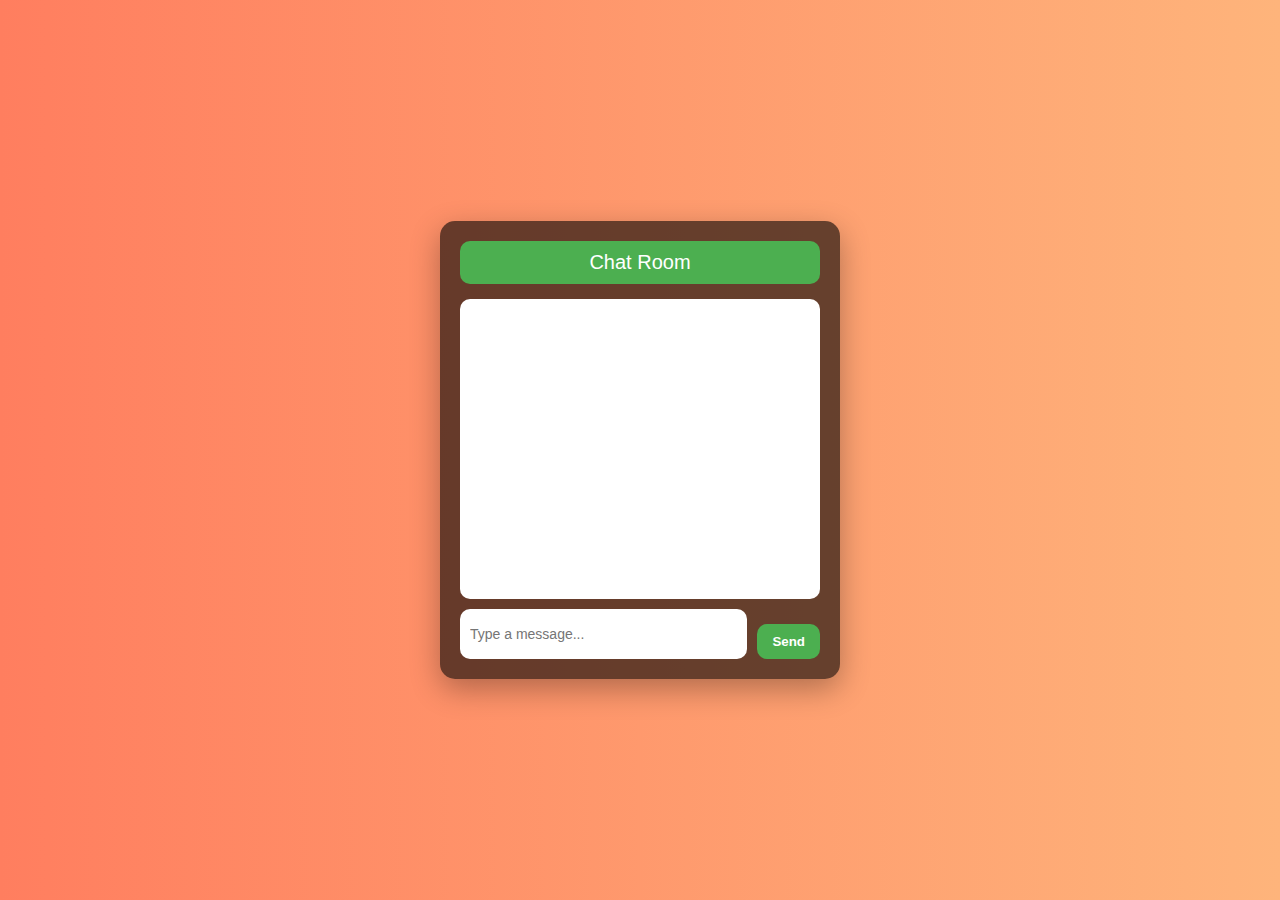
==== chat.html @ a0609b46 "commited this chitchat" ====
<!DOCTYPE html>
<html lang="en">
<head>
  <meta charset="UTF-8">
  <meta name="viewport" content="width=device-width, initial-scale=1.0">
  <title>Chat Room</title>
  <link rel="stylesheet" href="web.css">
</head>
<body>
  <div id="chatContainer" class="chat-container">
    <div class="chat-header">Chat Room</div>
    <div class="chat-box" id="chatBox">
      <!-- Chat messages will appear here -->
    </div>
    <div class="chat-input-area">
      <input type="text" id="chatInput" placeholder="Type a message...">
      <button onclick="sendMessage()">Send</button>
    </div>
  </div>

  <script>
    // Chat functionality
    function sendMessage() {
      const chatBox = document.getElementById('chatBox');
      const chatInput = document.getElementById('chatInput');
      const message = chatInput.value.trim();

      if (message !== "") {
        const newMessage = document.createElement('div');
        newMessage.classList.add('chat-message');
        newMessage.textContent = message;
        chatBox.appendChild(newMessage);
        chatInput.value = "";  // Clear input after sending
        chatBox.scrollTop = chatBox.scrollHeight; // Scroll to bottom
      }
    }
  </script>
</body>
</html>
---- web.css ----
/* General Reset and Styling */
* {
  margin: 0;
  padding: 0;
  box-sizing: border-box;
}

body {
  font-family: 'Poppins', sans-serif;
  background: linear-gradient(to right, #ff7e5f, #feb47b); /* Warm gradient background */
  display: flex;
  justify-content: center;
  align-items: center;
  height: 100vh;
  color: white;
}

/* Container Styling */
.container {
  text-align: center;
  background: rgba(255, 255, 255, 0.2);
  padding: 30px;
  border-radius: 20px;
  box-shadow: 0 10px 30px rgba(0, 0, 0, 0.3);
  max-width: 400px;
  width: 100%;
}

h1 {
  color: #fff;
  font-size: 24px;
  margin-bottom: 20px;
  letter-spacing: 1px;
}

/* Dynamic Website Name Styling */
#dynamicWebsiteName {
  color: #ffeb3b;
  font-weight: bold;
  font-size: 1.2em;
}

/* Form Styling */
.form-group {
  margin-bottom: 20px;
}

label {
  font-size: 14px;
  color: #f0f0f0;
  display: block;
  margin-bottom: 8px;
}

input[type="password"] {
  padding: 12px 15px;
  width: 100%;
  border-radius: 10px;
  border: none;
  font-size: 16px;
  background-color: rgba(255, 255, 255, 0.7);
  margin-top: 5px;
  transition: all 0.3s ease;
}

input[type="password"]:focus {
  outline: none;
  background-color: rgba(255, 255, 255, 0.9);
  border: 2px solid #ffeb3b;  /* Adds a border on focus */
}

/* Button Styling */
button {
  padding: 12px 25px;
  margin-top: 15px;
  background-color: #4caf50; /* Green button */
  border: none;
  color: white;
  border-radius: 20px;
  font-weight: bold;
  cursor: pointer;
  transition: background-color 0.3s ease;
}

button:hover {
  background-color: #45a049;
}

button:active {
  background-color: #388e3c;
}

/* Blue Screen Styling */
.blue-screen {
  position: fixed;
  top: 0;
  left: 0;
  width: 100%;
  height: 100%;
  background-color: #0000ff;
  display: none;
  z-index: 9999;
  color: white;
  font-size: 24px;
  display: flex;
  justify-content: center;
  align-items: center;
  animation: fadeIn 1s ease-in-out;
}

/* Chat Styling */
.chat-container {
  background-color: rgba(0, 0, 0, 0.6);
  padding: 20px;
  border-radius: 15px;
  max-width: 400px;
  width: 100%;
  box-shadow: 0 10px 30px rgba(0, 0, 0, 0.3);
}

.chat-header {
  background-color: #4caf50;
  padding: 10px;
  font-size: 20px;
  color: white;
  text-align: center;
  border-radius: 10px;
  margin-bottom: 15px;
}

.chat-box {
  background-color: white;
  height: 300px;
  overflow-y: scroll;
  padding: 10px;
  border-radius: 10px;
}

.chat-message {
  margin-bottom: 10px;
  padding: 8px;
  background-color: #f1f1f1;
  border-radius: 5px;
  word-wrap: break-word;
}

.chat-input-area {
  display: flex;
  margin-top: 10px;
}

input[type="text"] {
  flex: 1;
  padding: 10px;
  border-radius: 10px;
  border: none;
  font-size: 14px;
  margin-right: 10px;
}

input[type="text"]:focus {
  outline: none;
}

.chat-input-area button {
  background-color: #4caf50;
  padding: 10px 15px;
  color: white;
  border: none;
  border-radius: 10px;
  cursor: pointer;
  transition: background-color 0.3s ease;
}

.chat-input-area button:hover {
  background-color: #45a049;
}

.chat-input-area button:active {
  background-color: #388e3c;
}

/* Animations */
@keyframes fadeIn {
  from {
    opacity: 0;
  }
  to {
    opacity: 1;
  }
}
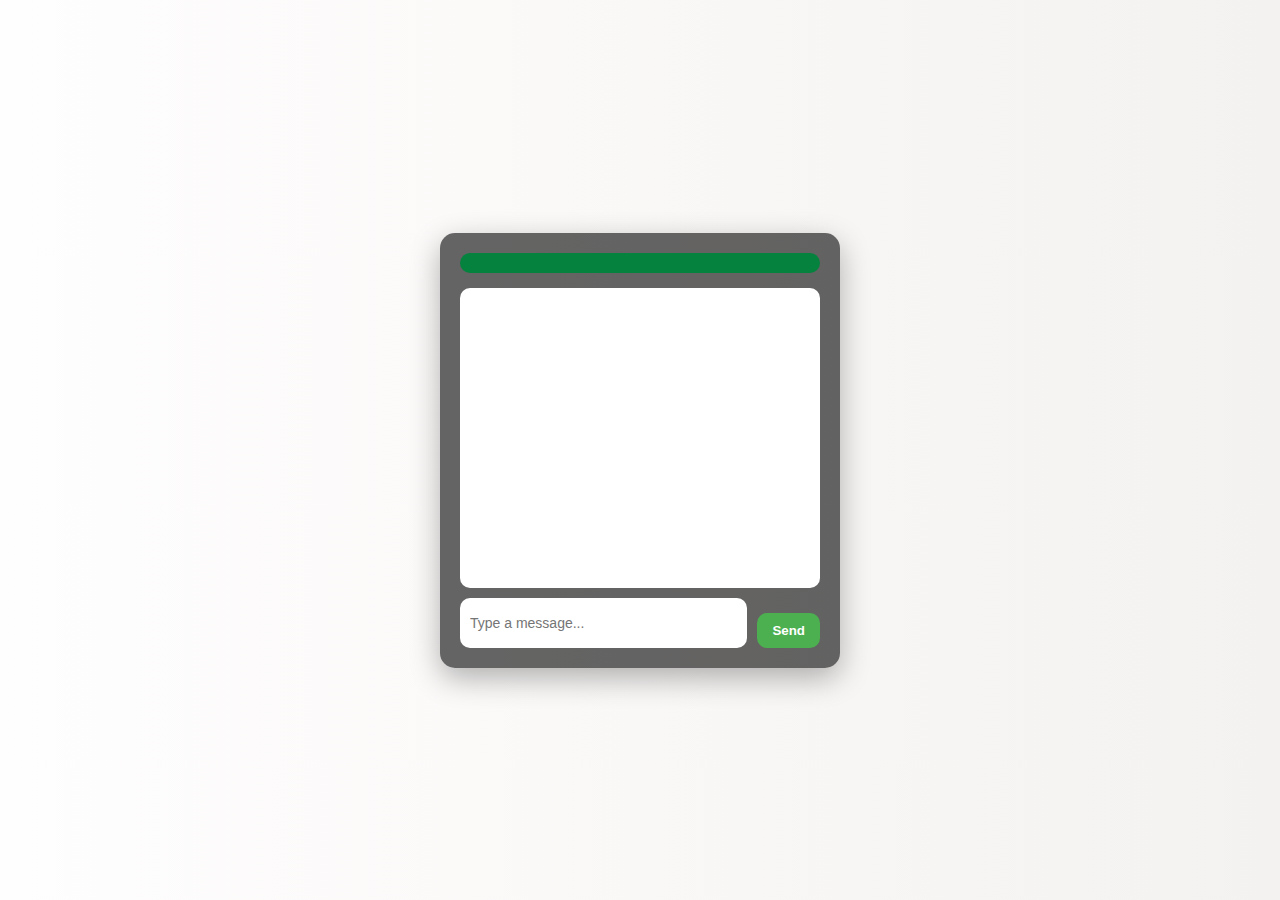
==== commit d4ed26a9: "added some code" ====
--- a/chat.html
+++ b/chat.html
@@ -8,7 +8,8 @@
 </head>
 <body>
   <div id="chatContainer" class="chat-container">
-    <div class="chat-header">Chat Room</div>
+    <!-- Dynamic website name with attractive message -->
+    <div class="chat-header" id="chatHeader"></div>
     <div class="chat-box" id="chatBox">
       <!-- Chat messages will appear here -->
     </div>
@@ -19,6 +20,20 @@
   </div>
 
   <script>
+    // Retrieve website name from URL parameters
+    const queryString = window.location.search;
+    const urlParams = new URLSearchParams(queryString);
+    let websiteName = urlParams.get('name');  // Get the 'name' parameter
+
+    // Remove 'bs.' and '.com' from the website name
+    websiteName = websiteName.replace('bs.', '').replace('.com', '');
+
+    // Add an attractive welcome message using the website name
+    const welcomeMessage = ` ${websiteName}! Let's chat and make memories.`;
+
+    // Display the dynamic website name and message in the header
+    document.getElementById('chatHeader').textContent = welcomeMessage;
+
     // Chat functionality
     function sendMessage() {
       const chatBox = document.getElementById('chatBox');
--- a/web.css
+++ b/web.css
@@ -7,7 +7,7 @@
 
 body {
   font-family: 'Poppins', sans-serif;
-  background: linear-gradient(to right, #ff7e5f, #feb47b); /* Warm gradient background */
+  background: linear-gradient(to right, #fffefe, #f4f2f0); /* Warm gradient background */
   display: flex;
   justify-content: center;
   align-items: center;
@@ -18,16 +18,16 @@
 /* Container Styling */
 .container {
   text-align: center;
-  background: rgba(255, 255, 255, 0.2);
+  background: rgba(1, 50, 57, 0.2);
   padding: 30px;
   border-radius: 20px;
-  box-shadow: 0 10px 30px rgba(0, 0, 0, 0.3);
+  box-shadow: 0 10px 30px rgba(3, 53, 80, 0.3);
   max-width: 400px;
   width: 100%;
 }
 
 h1 {
-  color: #fff;
+  color: #c61e1e;
   font-size: 24px;
   margin-bottom: 20px;
   letter-spacing: 1px;
@@ -35,7 +35,7 @@
 
 /* Dynamic Website Name Styling */
 #dynamicWebsiteName {
-  color: #ffeb3b;
+  color: #0f0f0b;
   font-weight: bold;
   font-size: 1.2em;
 }
@@ -73,7 +73,7 @@
 button {
   padding: 12px 25px;
   margin-top: 15px;
-  background-color: #4caf50; /* Green button */
+  background-color: #000000; /* Green button */
   border: none;
   color: white;
   border-radius: 20px;
@@ -83,29 +83,11 @@
 }
 
 button:hover {
-  background-color: #45a049;
+  background-color: #17c720;
 }
 
 button:active {
   background-color: #388e3c;
-}
-
-/* Blue Screen Styling */
-.blue-screen {
-  position: fixed;
-  top: 0;
-  left: 0;
-  width: 100%;
-  height: 100%;
-  background-color: #0000ff;
-  display: none;
-  z-index: 9999;
-  color: white;
-  font-size: 24px;
-  display: flex;
-  justify-content: center;
-  align-items: center;
-  animation: fadeIn 1s ease-in-out;
 }
 
 /* Chat Styling */
@@ -119,7 +101,7 @@
 }
 
 .chat-header {
-  background-color: #4caf50;
+  background-color: #05823d;
   padding: 10px;
   font-size: 20px;
   color: white;
@@ -179,13 +161,3 @@
 .chat-input-area button:active {
   background-color: #388e3c;
 }
-
-/* Animations */
-@keyframes fadeIn {
-  from {
-    opacity: 0;
-  }
-  to {
-    opacity: 1;
-  }
-}
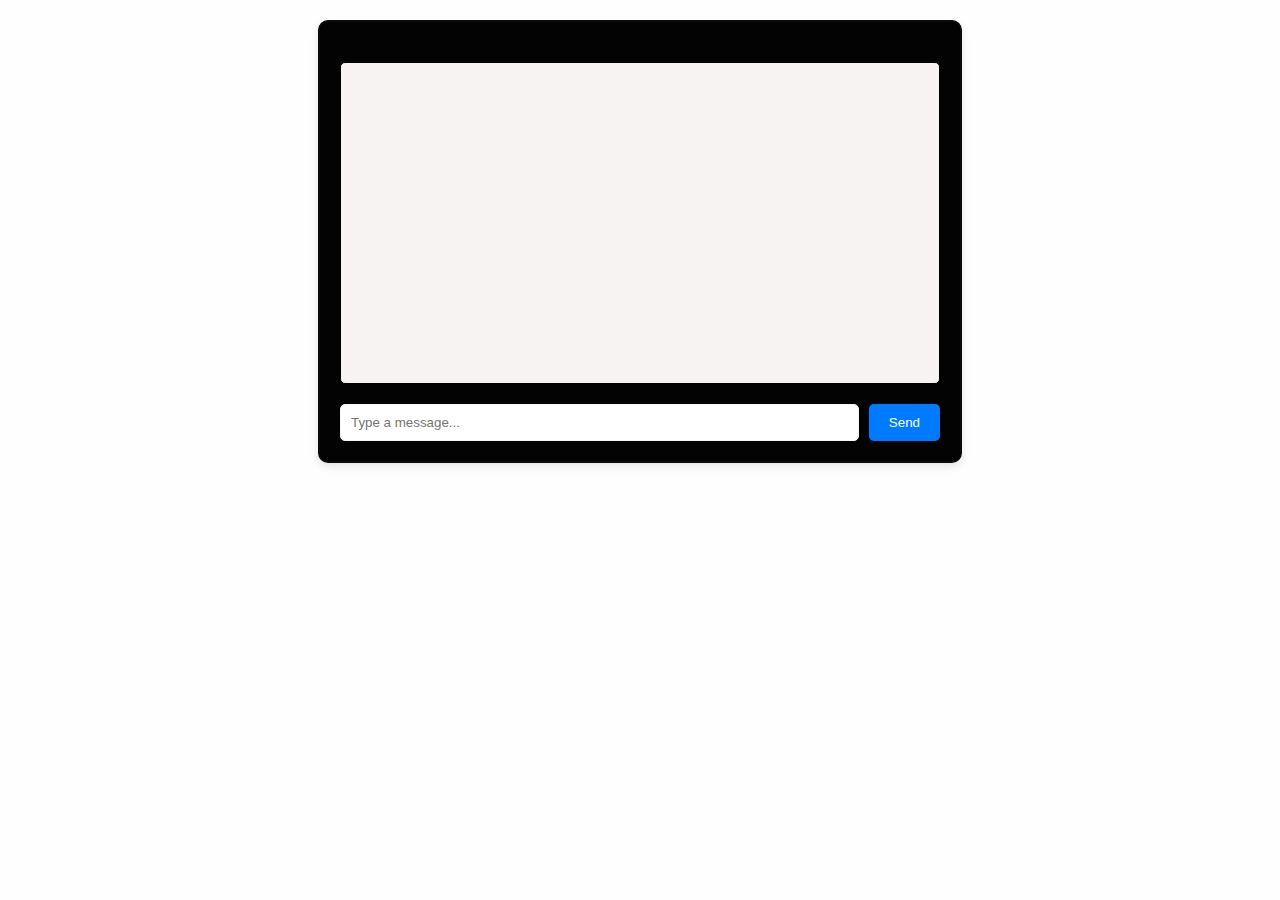
==== commit 2e31e82c: "edited some code on chat box" ====
--- a/chat.html
+++ b/chat.html
@@ -4,15 +4,114 @@
   <meta charset="UTF-8">
   <meta name="viewport" content="width=device-width, initial-scale=1.0">
   <title>Chat Room</title>
-  <link rel="stylesheet" href="web.css">
+  <style>
+    /* Styling the chat container */
+    body {
+      font-family: Arial, sans-serif;
+      background-color: #fefeff;
+      color: #333;
+    }
+    .chat-container {
+      width: 90%;
+      max-width: 600px;
+      margin: 20px auto;
+      border: 2px solid #090a0b;
+      border-radius: 10px;
+      padding: 20px;
+      background-color: #040303;
+      box-shadow: 0 4px 8px rgba(0, 0, 0, 0.1);
+    }
+
+    /* Header with website name */
+    .chat-header {
+      text-align: center;
+      font-size: 1.5rem;
+      font-weight: bold;
+      color: #f8f9fa;
+      margin-bottom: 20px;
+    }
+
+    /* Chat box styles */
+    .chat-box {
+      height: 300px;
+      overflow-y: auto;
+      border: 1px solid #000000;
+      border-radius: 5px;
+      padding: 10px;
+      background-color: #f7f3f3;
+    }
+
+    /* Individual message styling */
+    .chat-message {
+      margin: 10px 0;
+      padding: 10px;
+      background-color: #030303;
+      color: #f1e7e7;
+      border-radius: 5px;
+      cursor: pointer;
+    }
+
+    /* Larger, attractive gift box */
+    .gift-box {
+      width: 250px;  /* More width for a bigger box */
+      height: 40px;  /* Taller height */
+      background-color: #032b47; /* Pink gift box color */
+      border: 2px solid #030202; /* Darker pink border */
+      border-radius: 15px;
+      display: flex;
+      align-items: center;
+      justify-content: center;
+      font-size: 20px; /* Bigger font size */
+      color: rgb(255, 252, 252);
+      font-weight: bold;
+      cursor: pointer;
+      transition: background-color 0.3s ease;
+    }
+
+    .gift-box:hover {
+      background-color: #474245; /* Darker color on hover */
+    }
+
+    /* Chat input area */
+    .chat-input-area {
+      margin-top: 20px;
+      display: flex;
+      justify-content: space-between;
+    }
+
+    /* Chat input field */
+    #chatInput {
+      flex-grow: 1;
+      padding: 10px;
+      border: 1px solid #f9f5f5;
+      border-radius: 5px;
+      margin-right: 10px;
+    }
+
+    /* Send button */
+    button {
+      padding: 10px 20px;
+      background-color: #007BFF;
+      color: #fff;
+      border: none;
+      border-radius: 5px;
+      cursor: pointer;
+    }
+
+    button:hover {
+      background-color: #0056b3;
+    }
+  </style>
 </head>
 <body>
   <div id="chatContainer" class="chat-container">
     <!-- Dynamic website name with attractive message -->
     <div class="chat-header" id="chatHeader"></div>
-    <div class="chat-box" id="chatBox">
-      <!-- Chat messages will appear here -->
-    </div>
+
+    <!-- Chat box where messages will appear -->
+    <div class="chat-box" id="chatBox"></div>
+
+    <!-- Chat input area -->
     <div class="chat-input-area">
       <input type="text" id="chatInput" placeholder="Type a message...">
       <button onclick="sendMessage()">Send</button>
@@ -25,28 +124,46 @@
     const urlParams = new URLSearchParams(queryString);
     let websiteName = urlParams.get('name');  // Get the 'name' parameter
 
-    // Remove 'bs.' and '.com' from the website name
-    websiteName = websiteName.replace('bs.', '').replace('.com', '');
+    // Show the user-friendly website name by stripping 'bs.' and '.com' for display only
+    const coreWebsiteName = websiteName.replace('bs.', '').replace('.com', '');
 
-    // Add an attractive welcome message using the website name
-    const welcomeMessage = ` ${websiteName}! Let's chat and make memories.`;
+    // Add an attractive welcome message using the core website name
+    const welcomeMessage = ` ${coreWebsiteName}! Let's chat and make memories.`;
 
     // Display the dynamic website name and message in the header
     document.getElementById('chatHeader').textContent = welcomeMessage;
 
-    // Chat functionality
+    // Chat functionality to hide messages inside a gift box
     function sendMessage() {
       const chatBox = document.getElementById('chatBox');
       const chatInput = document.getElementById('chatInput');
       const message = chatInput.value.trim();
 
       if (message !== "") {
-        const newMessage = document.createElement('div');
-        newMessage.classList.add('chat-message');
-        newMessage.textContent = message;
-        chatBox.appendChild(newMessage);
-        chatInput.value = "";  // Clear input after sending
-        chatBox.scrollTop = chatBox.scrollHeight; // Scroll to bottom
+        // Create a container for the gift box and hidden message
+        const messageContainer = document.createElement('div');
+
+        // Create the gift box
+        const giftBox = document.createElement('div');
+        giftBox.classList.add('gift-box');
+        giftBox.textContent = ' '; 
+
+        const hiddenMessage = document.createElement('div');
+        hiddenMessage.classList.add('chat-message');
+        hiddenMessage.textContent = message;
+        hiddenMessage.style.display = 'none'; 
+
+        giftBox.addEventListener('click', function() {
+          giftBox.style.display = 'none';  
+          hiddenMessage.style.display = 'block';  
+        });
+        messageContainer.appendChild(giftBox);
+        messageContainer.appendChild(hiddenMessage);
+
+        chatBox.appendChild(messageContainer);
+
+        chatInput.value = "";  
+        chatBox.scrollTop = chatBox.scrollHeight;
       }
     }
   </script>
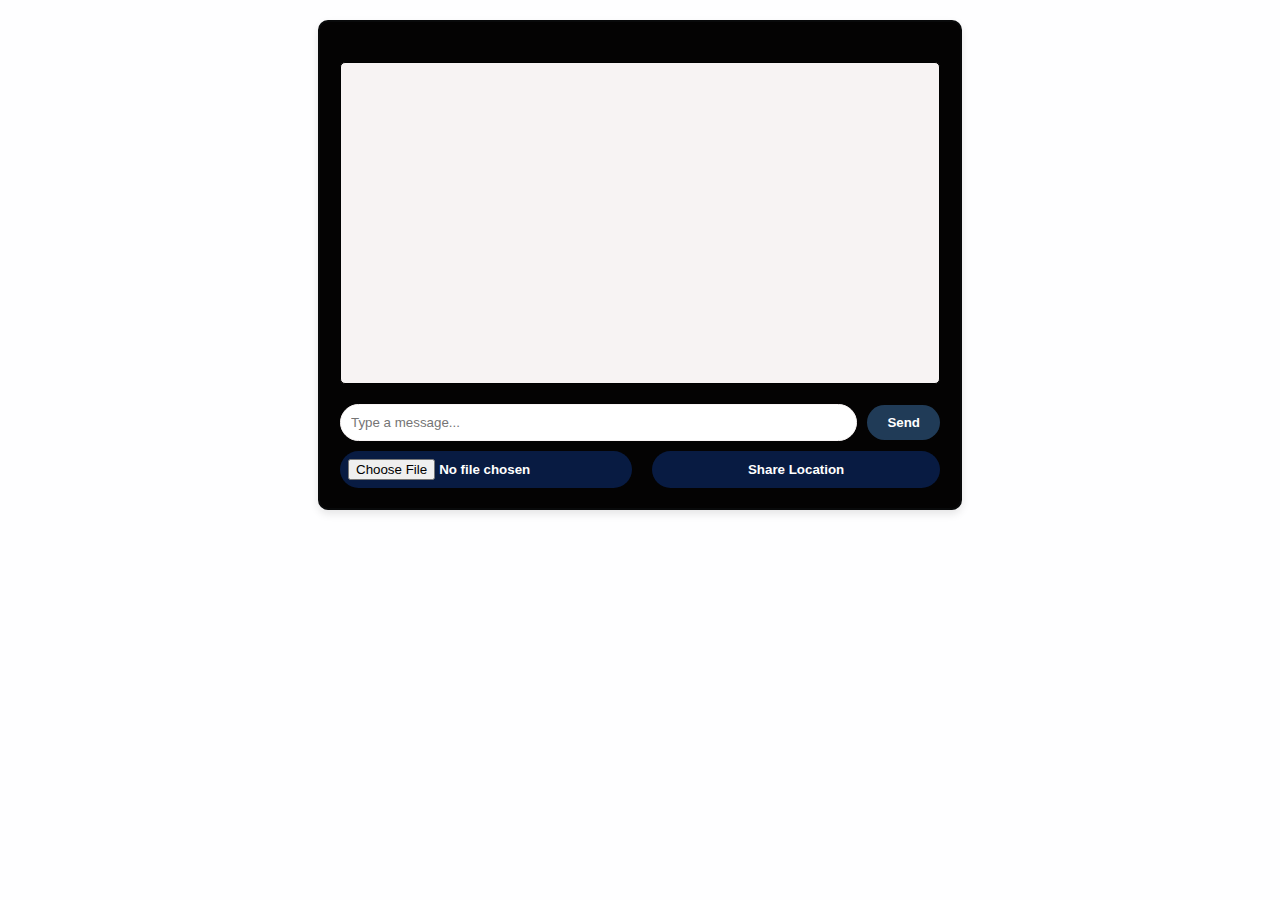
==== commit 625259cb: "add some new options" ====
--- a/chat.html
+++ b/chat.html
@@ -77,6 +77,7 @@
       margin-top: 20px;
       display: flex;
       justify-content: space-between;
+      align-items: center;
     }
 
     /* Chat input field */
@@ -84,21 +85,45 @@
       flex-grow: 1;
       padding: 10px;
       border: 1px solid #f9f5f5;
-      border-radius: 5px;
+      border-radius: 25px;
       margin-right: 10px;
     }
 
     /* Send button */
     button {
       padding: 10px 20px;
-      background-color: #007BFF;
+      background-color: #203b57;
       color: #fff;
+      font-weight: bold;
       border: none;
-      border-radius: 5px;
-      cursor: pointer;
+      border-radius: 20px;
+      cursor: pointer;
+
     }
 
     button:hover {
+      background-color: #0056b3;
+    }
+
+    /* Additional options (emoji, location, photos) */
+    .chat-options {
+      display: flex;
+      gap: 20px;
+      margin-top: 10px;
+    }
+
+    .option-btn {
+      padding: 8px;
+      background-color: #081b42;
+      color: #fff;
+      font-weight: bold;
+      border: none;
+      border-radius: 20px;
+      cursor: pointer;
+       width: 1000px;
+    }
+    
+    .option-btn:hover {
       background-color: #0056b3;
     }
   </style>
@@ -116,6 +141,12 @@
       <input type="text" id="chatInput" placeholder="Type a message...">
       <button onclick="sendMessage()">Send</button>
     </div>
+
+    <!-- Chat options (emoji, photo, location) -->
+    <div class="chat-options">
+      <input type="file" id="imageInput" class="option-btn" onchange="sendImage()">
+      <button class="option-btn" onclick="shareLocation()">Share Location</button>
+    </div>
   </div>
 
   <script>
@@ -146,24 +177,64 @@
         // Create the gift box
         const giftBox = document.createElement('div');
         giftBox.classList.add('gift-box');
-        giftBox.textContent = ' '; 
+        giftBox.textContent = '';
 
         const hiddenMessage = document.createElement('div');
         hiddenMessage.classList.add('chat-message');
         hiddenMessage.textContent = message;
-        hiddenMessage.style.display = 'none'; 
+        hiddenMessage.style.display = 'none';
 
         giftBox.addEventListener('click', function() {
-          giftBox.style.display = 'none';  
-          hiddenMessage.style.display = 'block';  
+          giftBox.style.display = 'none';
+          hiddenMessage.style.display = 'block';
         });
+
         messageContainer.appendChild(giftBox);
         messageContainer.appendChild(hiddenMessage);
 
         chatBox.appendChild(messageContainer);
 
-        chatInput.value = "";  
+        chatInput.value = "";
         chatBox.scrollTop = chatBox.scrollHeight;
+      }
+    }
+    function addEmoji() {
+      const chatInput = document.getElementById('chatInput');
+      chatInput.value += '😊';  
+    }
+    function sendImage() {
+      const chatBox = document.getElementById('chatBox');
+      const imageInput = document.getElementById('imageInput');
+      const file = imageInput.files[0];
+
+      if (file) {
+        const reader = new FileReader();
+        reader.onload = function(e) {
+          const messageContainer = document.createElement('div');
+          const img = document.createElement('img');
+          img.src = e.target.result;
+          img.style.maxWidth = '25%';
+          messageContainer.appendChild(img);
+          chatBox.appendChild(messageContainer);
+          chatBox.scrollTop = chatBox.scrollHeight;
+        }
+        reader.readAsDataURL(file);
+      }
+    }
+
+    // Share user's location
+    function shareLocation() {
+      if (navigator.geolocation) {
+        navigator.geolocation.getCurrentPosition(function(position) {
+          const chatBox = document.getElementById('chatBox');
+          const locationMessage = document.createElement('div');
+          locationMessage.classList.add('chat-message');
+          locationMessage.textContent = `📍 Location: Latitude ${position.coords.latitude}, Longitude ${position.coords.longitude}`;
+          chatBox.appendChild(locationMessage);
+          chatBox.scrollTop = chatBox.scrollHeight;
+        });
+      } else {
+        alert("Geolocation is not supported by this browser.");
       }
     }
   </script>
